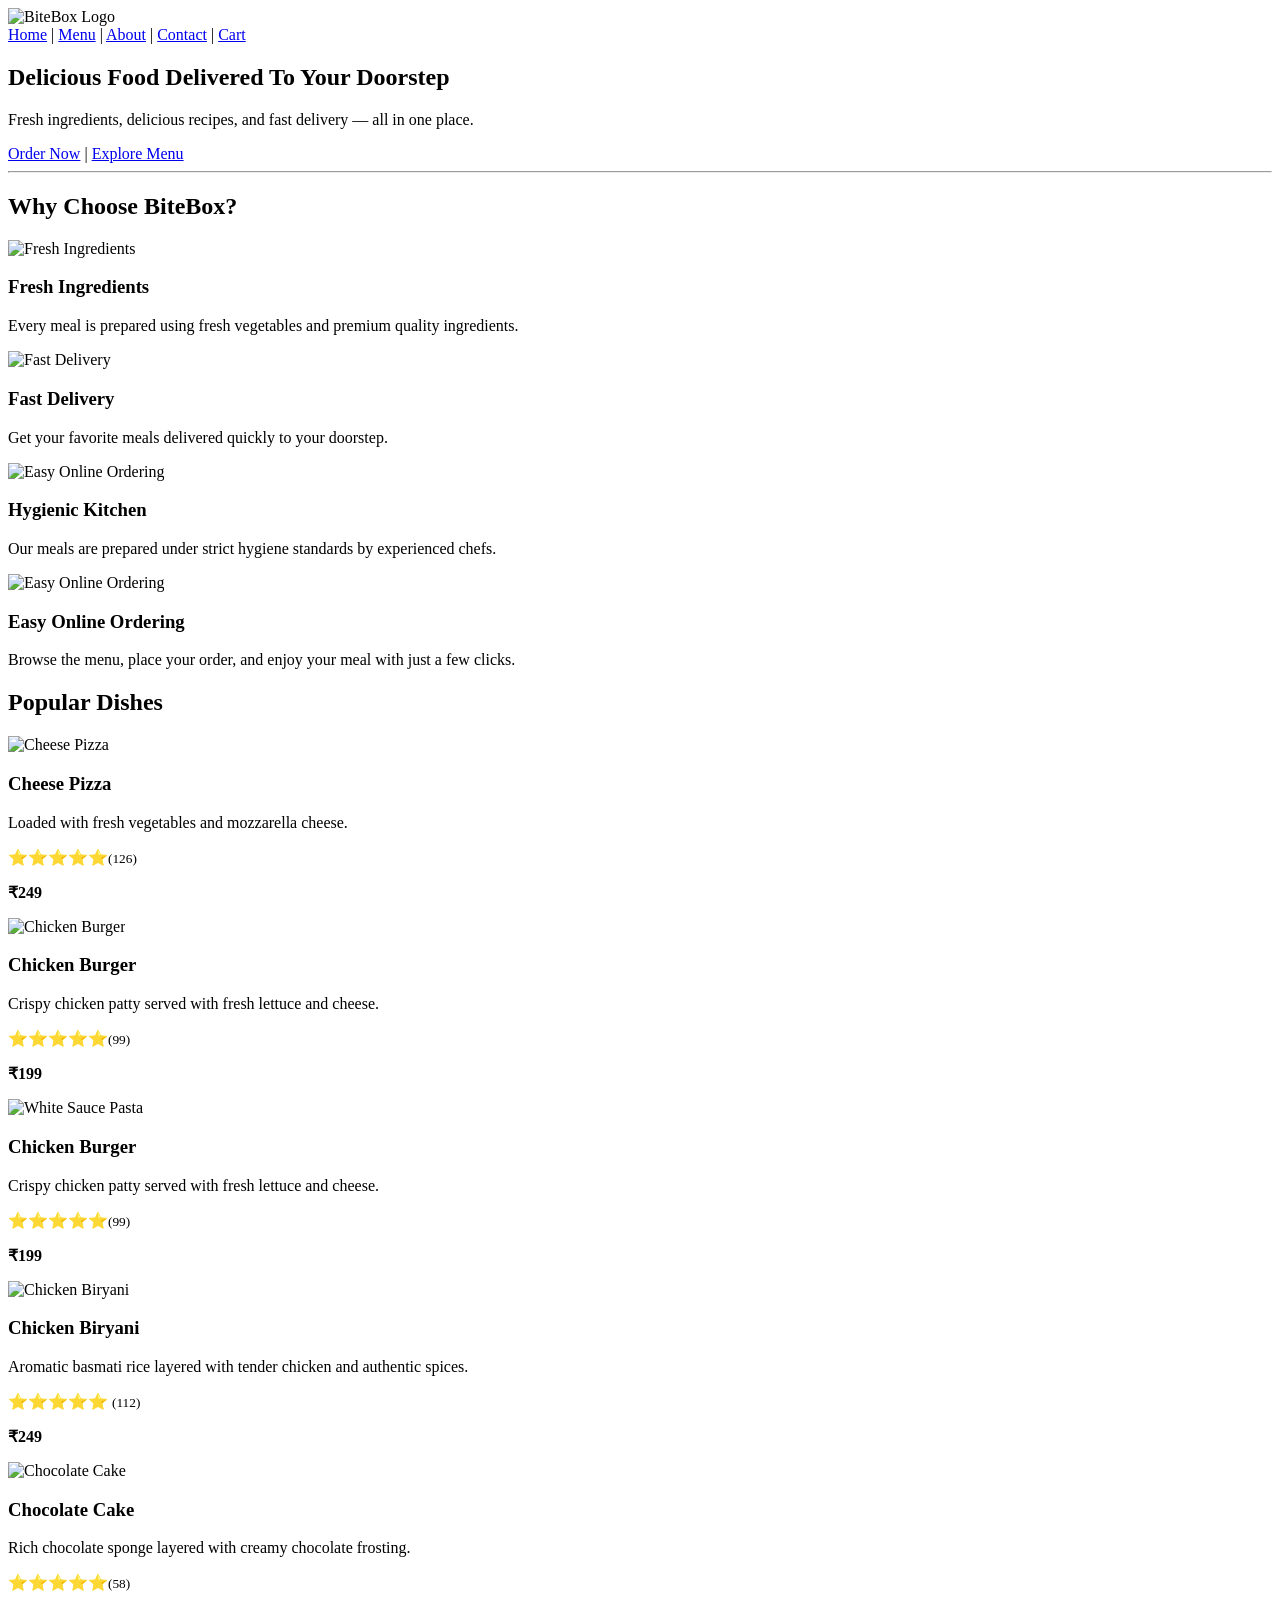
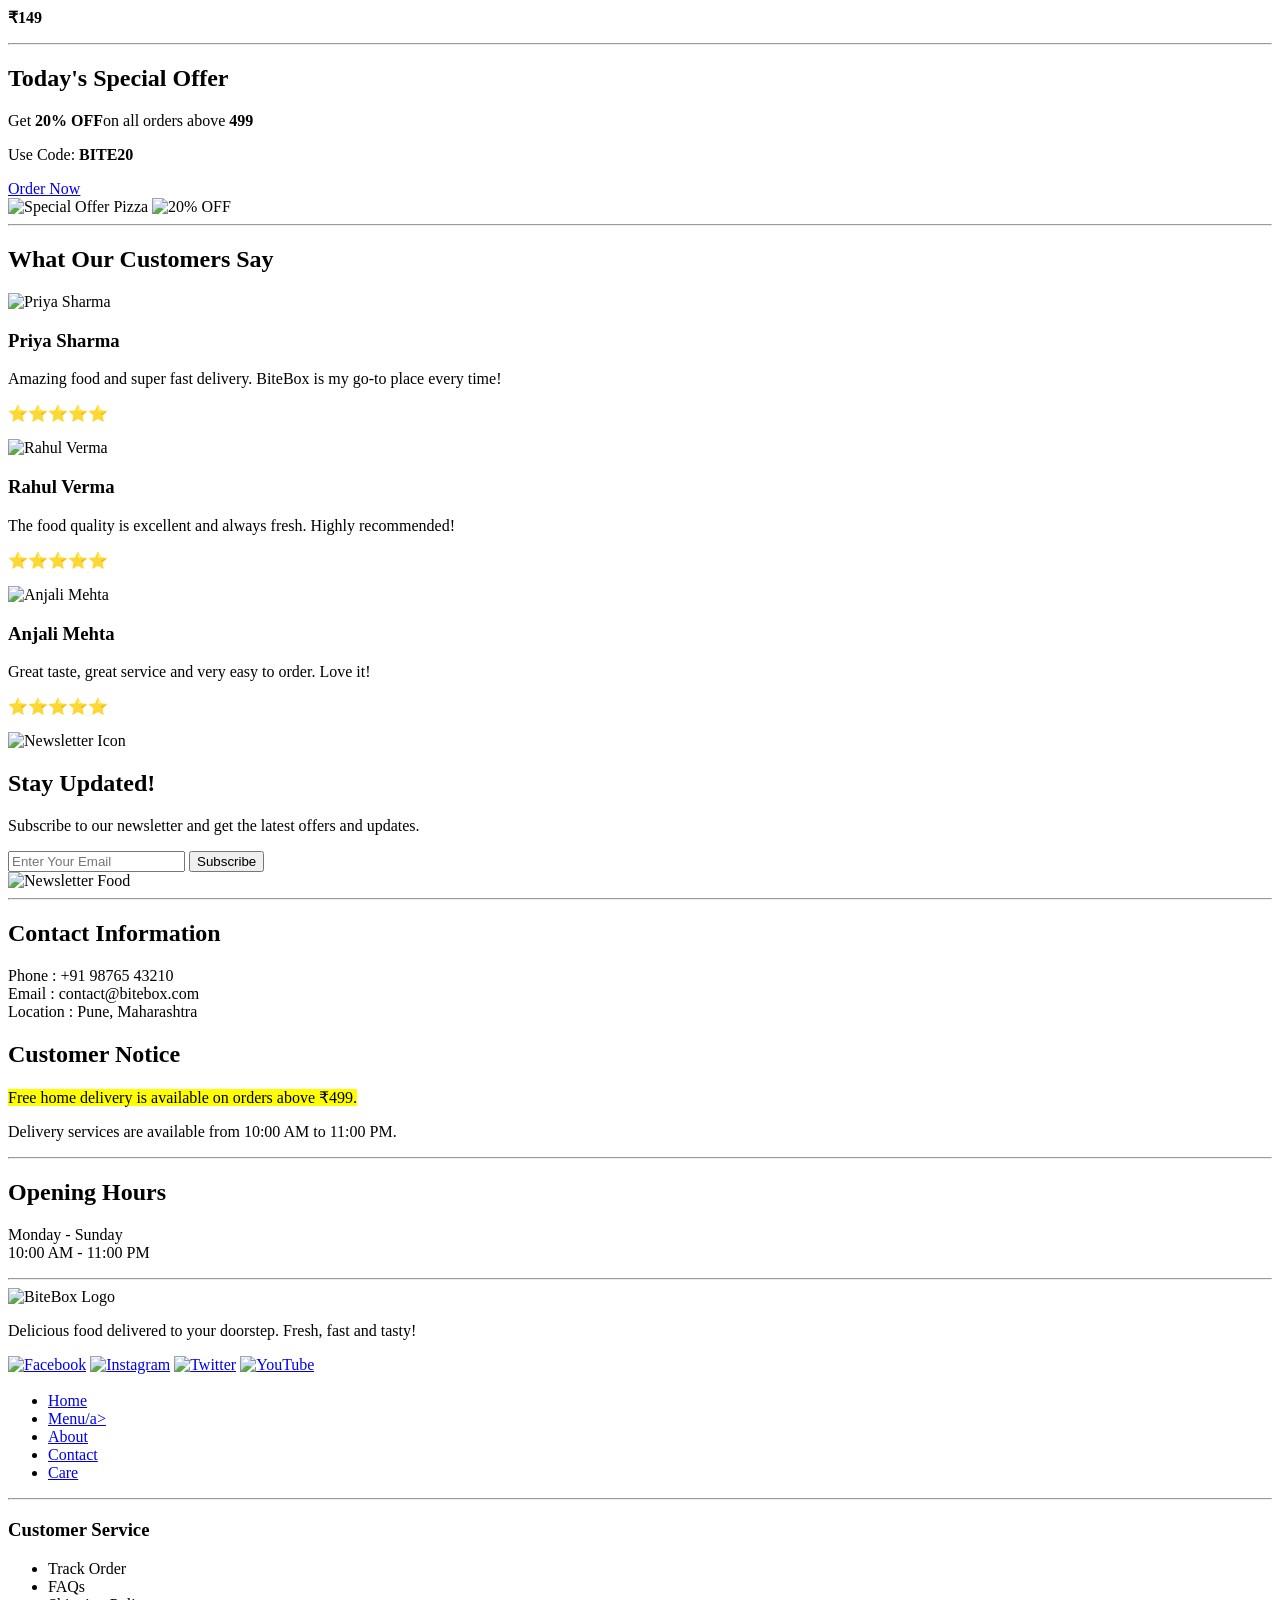
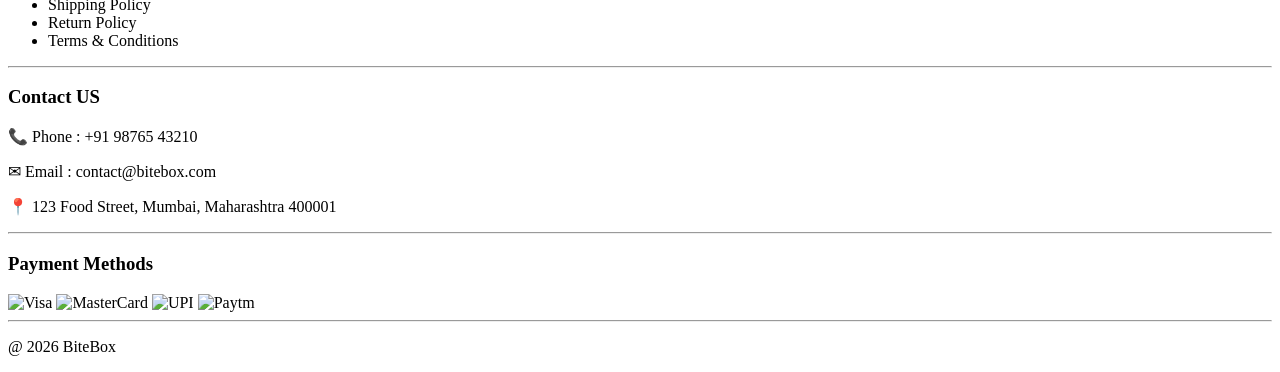
==== index.html @ 7b92524d "hi" ====
<!DOCTYPE html>
<html lang="en">
<head>
    <meta charset="UTF-8">
    <meta name="viewport" content="width=device-width, initial-scale=1.0">
    <link rel="stylesheet" href="https://cdnjs.cloudflare.com/ajax/libs/font-awesome/6.7.2/css/all.min.css">
    <title>BiteBox</title>
</head>
<body>
    <header>
    <!--Restaurent Name-->
    <!-- <h1><mark>BiteBox</mark></h1>      -->
    <img src="assets/images/logo.png" alt="BiteBox Logo" width="150">
        <nav>
            <!-- Navigation -->
            <a href="index.html">Home</a> |
            <a href="menu.html">Menu</a> |
            <a href="about.html">About</a> |
            <a href="contact.html">Contact</a> |
            <a href="cart.html">Cart</a>
        </nav>
    </header>

    <main>
    
    <section>
    <!--Hero Section-->
        <h1>Delicious Food Delivered To Your Doorstep</h1>
        <p>
            Fresh ingredients, delicious recipes, and fast delivery — all in one place.
        </p>

        <a href="menu.html">Order Now</a> |
        <a href="menu.html">Explore Menu</a>
    </section>   
    <hr>

    <section id="features">
        <h2>Why Choose BiteBox?</h2>
        <article>
            <img src="" alt="Fresh Ingredients" width="80">
            <h3>Fresh Ingredients</h3>
            <p>
                Every meal is prepared using fresh vegetables and premium quality ingredients.
            </p>
        </article>

        <article>
            <img src="" alt="Fast Delivery" width="80">
            <h3>Fast Delivery</h3>
            <p>
                Get your favorite meals delivered quickly to your doorstep.
            </p>
        </article>

        <article>
            <img src="" alt="Easy Online Ordering" width="80">
            <h3>Hygienic Kitchen</h3>
            <p>
                Our meals are prepared under strict hygiene standards by 
                experienced chefs.
            </p>
        </article>

        <article>
            <img src="" alt="Easy Online Ordering" width="80">
            <h3>Easy Online Ordering</h3>
            <p>
                Browse the menu, place your order, and enjoy your meal with 
                just a few clicks.
            </p>
        </article>
    </section>

    <section id="popular-dishes">
        <h2>Popular Dishes</h2>
        <article>
            <img src="assets/images/pizza.png" alt="Cheese Pizza" width="220">
            <h3>Cheese Pizza</h3>
            <p>Loaded with fresh vegetables and mozzarella cheese.</p>
            <p><span>⭐⭐⭐⭐⭐</span><small>(126)</small></p>
            <p><strong>₹249</strong></p>
        </article>
        
        <article>
            <img src="assets/images/burger.png" alt="Chicken Burger" width="220">
            <h3>Chicken Burger</h3>
            <p>Crispy chicken patty served with fresh lettuce and cheese.</p>
            <p><span>⭐⭐⭐⭐⭐</span><small>(99)</small></p>
            <p><strong>₹199</strong></p>
        </article>

        <article>
            <img src="assets/images/pasta.png" alt="White Sauce Pasta" width="220">
            <h3>Chicken Burger</h3>
            <p>Crispy chicken patty served with fresh lettuce and cheese.</p>
            <p><span>⭐⭐⭐⭐⭐</span><small>(99)</small></p>
            <p><strong>₹199</strong></p>
        </article>

        <article>
            <img src="assets/images/biryani.png" alt="Chicken Biryani" width="220">
            <h3>Chicken Biryani</h3>
            <p>
                Aromatic basmati rice layered with tender chicken and authentic spices.
            </p>
            <p> <span>⭐⭐⭐⭐⭐ </span><small>(112)</small> </p>
            <p><strong>₹249</strong></p>
        </article>

        <article>
            <img src="assets/images/cake.png" alt="Chocolate Cake" width="220">
            <h3>Chocolate Cake</h3>
            <p>
                Rich chocolate sponge layered with creamy chocolate frosting.
            </p>
            <p><span>⭐⭐⭐⭐⭐</span><small>(58)</small> </p>
            <p> <strong>₹149</strong></p>
        </article>
    </section>
    <hr>

    <section id="offer">
        <div class="offer-content">
            <h2>Today's Special Offer</h2>
            <p> Get <strong>20% OFF</strong>on all orders above <strong>499</strong></p>
            <p> Use Code: <strong>BITE20</strong> </p>
            <a href="menu.html">Order Now</a>
        </div>

        <div class="offer-image">
            <img src="" alt="Special Offer Pizza" width="420" height="420">

            <img src="" alt="20% OFF" width="180" height="180">
        </div>
    </section>
    <hr>

    <section class="reviews">
        <h2>What Our Customers Say</h2>

        <article>
            <img src="" alt="Priya Sharma" width="80" height="80">
            <h3>Priya Sharma</h3>
            <p>
                Amazing food and super fast delivery.
                BiteBox is my go-to place every time!
            </p>
            <p><span>⭐⭐⭐⭐⭐</span></p>
        </article>

        <article>
            <img src="assets/images/" alt="Rahul Verma" width="80"  height="80">
            <h3>Rahul Verma</h3>
            <p>
                The food quality is excellent and always fresh. Highly recommended!
            </p>
            <p> <span>⭐⭐⭐⭐⭐</span></p>
        </article>

        <article>
            <img src="assets/images/customer3.png" alt="Anjali Mehta" width="80" height="80">
            <h3>Anjali Mehta</h3>
            <p>
                Great taste, great service and very easy to order. Love it!
            </p>
            <p> <span>⭐⭐⭐⭐⭐</span> </p>
        </article>
    </section>

    <section id="newsletter">
        <div class="newsletter-content">
            <img src="" alt="Newsletter Icon" width="80">
            
            <div>
                <h2>Stay Updated!</h2>
            <p> 
                Subscribe to our newsletter and get the latest offers and updates.
            </p>
            </div>

        </div>

        <div class="newsletter-form">
            <input type="email" placeholder="Enter Your Email">
            <button>Subscribe</button>
        </div>

        <div class="newsletter-image">
            <img src="" alt="Newsletter Food" width="180" height="180">
        </div>

    </section>

    <!--Contact Information-->
    <section>
        <hr>
        <h2> Contact Information </h2>
        <p>
            Phone : +91 98765 43210
            <br>
            Email : contact@bitebox.com
            <br>
            Location : Pune, Maharashtra
        </p>
    </section>

    <!-- Customer Notice -->
    <aside>
    <h2>Customer Notice</h2>
        <p>
            <mark>
                Free home delivery is available on orders above ₹499.
            </mark>
        </p>
        <p>
            Delivery services are available from 10:00 AM to 11:00 PM.
        </p>
    </aside>
    <hr>
    <!-- opening hour notice -->
    <section>
        <h2>Opening Hours</h2>
        <p>
            Monday - Sunday
        <br>
            10:00 AM - 11:00 PM
        </p>
    </section>
    <hr>

    </main>

    <footer>
    <!-- Footer Logo Section -->
    <section>
        <img src="assets/images/logo.png" alt="BiteBox Logo" width="180">
        <p>
            Delicious food delivered to your doorstep.
            Fresh, fast and tasty!
        </p>

        <a href="#"><img src="" alt="Facebook" width="35" height="35"></a>
        <a href="#"><img src="" alt="Instagram" width="35" height="35"></a>
        <a href="#"><img src="" alt="Twitter" width="35" height="35"></a>
        <a href="#"><img src="" alt="YouTube" width="35" height="35"></a>
    </section>

    <!-- Quick Links -->
    <section>
        <h3></h3>
        <ul>
            <li><a href="index.html">Home</a></li>
            <li><a href="menu.html">Menu/a></li>
            <li><a href="about.html">About</a></li>
            <li><a href="contact.html">Contact</a></li>
            <li><a href="care.html">Care</a></li>
        </ul>
    </section>
    <hr>
    <!-- Customer Service Section -->
    <section>
        <h3>Customer Service</h3>
        <ul>
            <li>Track Order</li>
            <li>FAQs</li>
            <li>Shipping Policy</li>
            <li>Return Policy</li>
            <li>Terms & Conditions</li>
        </ul>
    </section>
    <hr>

    <!-- Contact Info -->
    <section>  
        <h3>Contact US</h3>
        <p>📞 Phone :  +91 98765 43210 </p>
        <p>✉ Email : contact@bitebox.com</p>
        <p>📍 123 Food Street, Mumbai, Maharashtra 400001</p>
    </section>
    <hr>

    <section>
        <h3>Payment Methods</h3>
        <img src="assets/images/visa.png" alt="Visa" width="60">
        <img src="assets/images/mastercard.png" alt="MasterCard" width="60">
        <img src="assets/images/upi.png" alt="UPI" width="60">
        <img src="assets/images/paytm.png"  alt="Paytm" width="60">
    </section>
    <hr>

    <p>@ 2026 BiteBox</p>

    </footer>

</body>
</html>
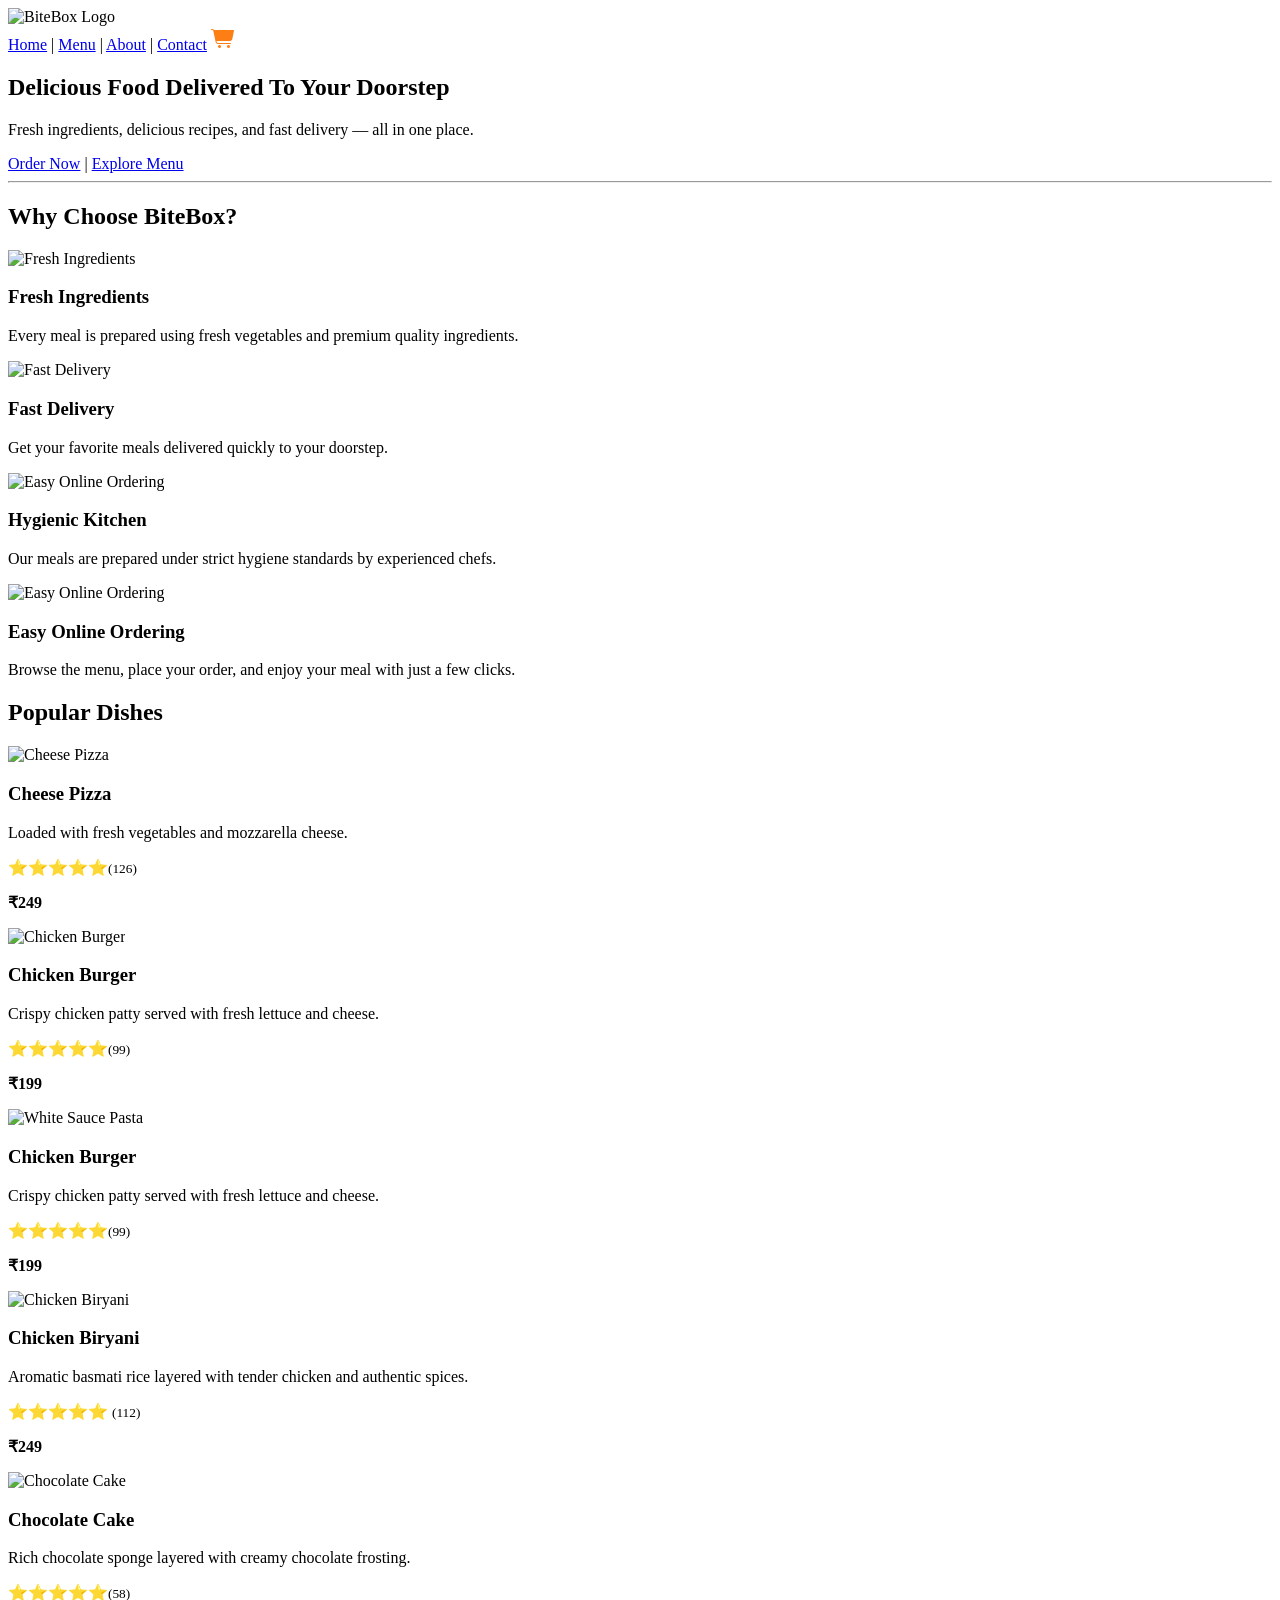
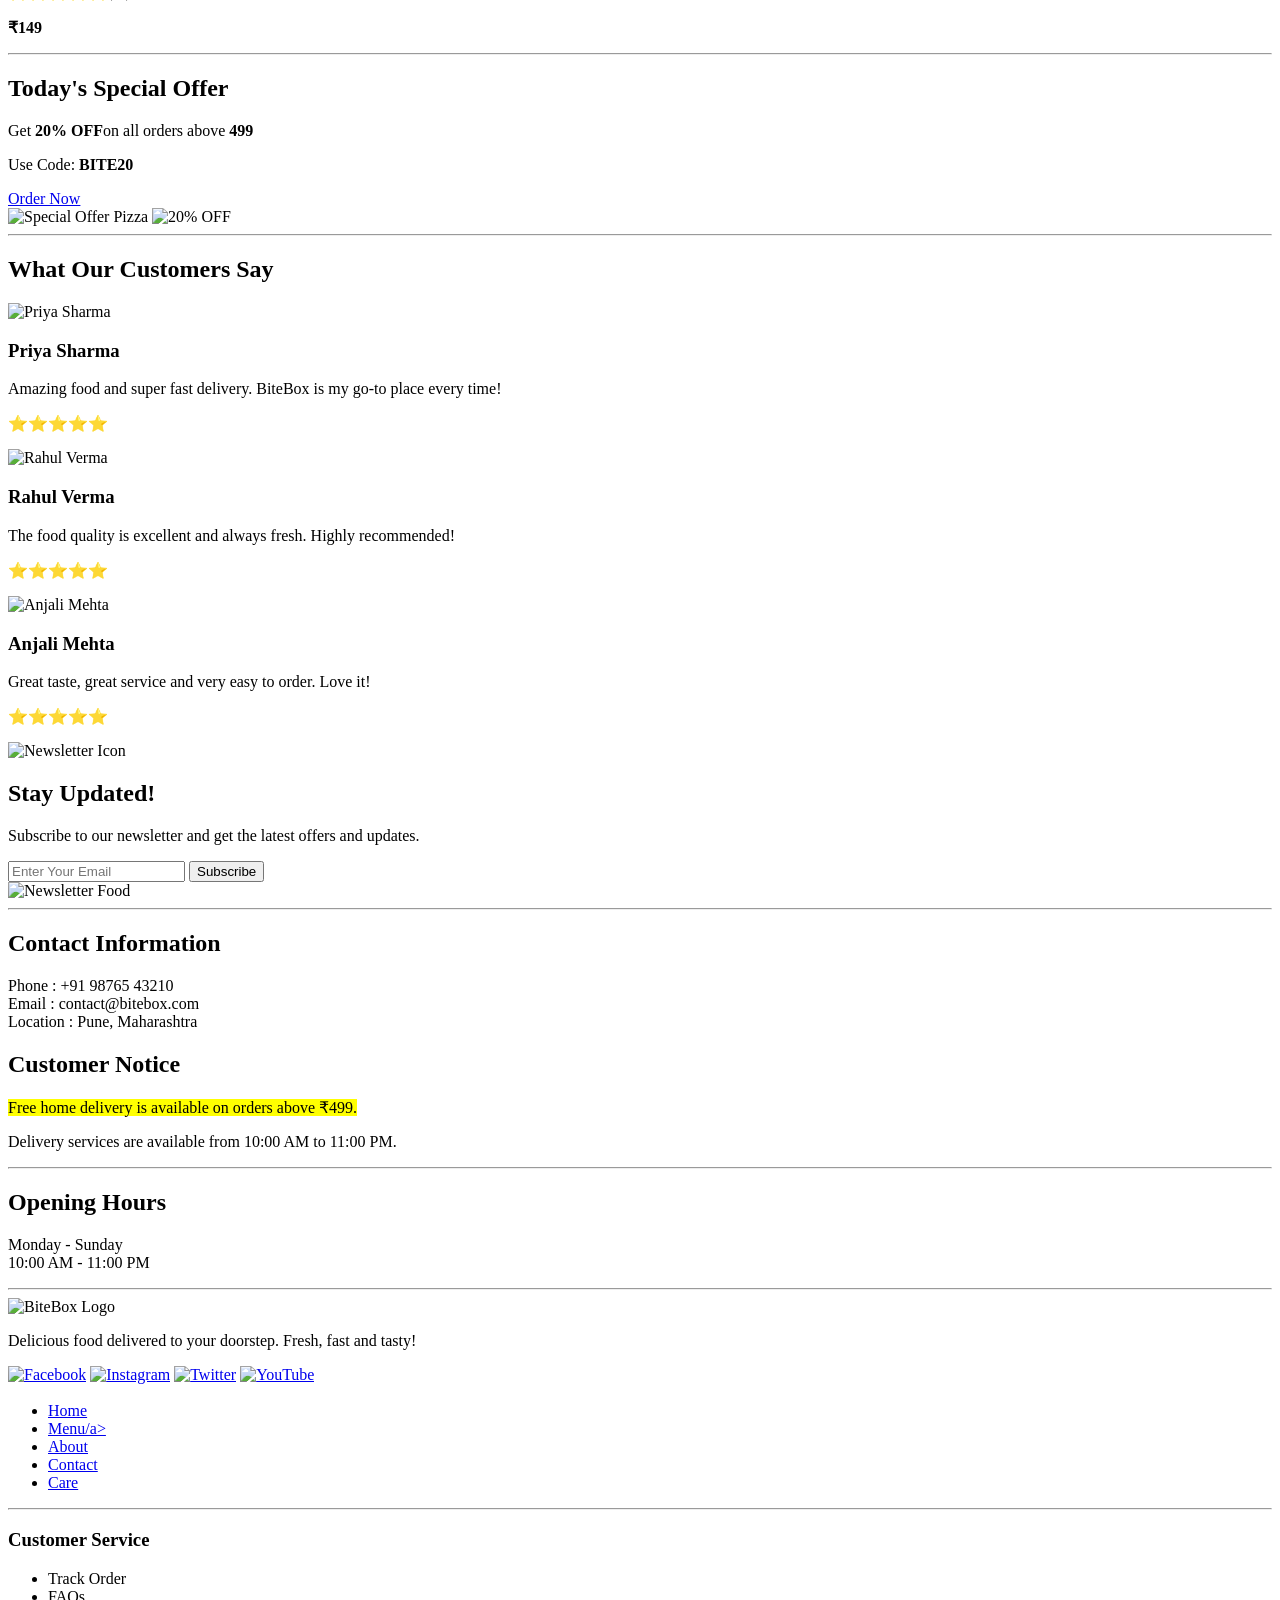
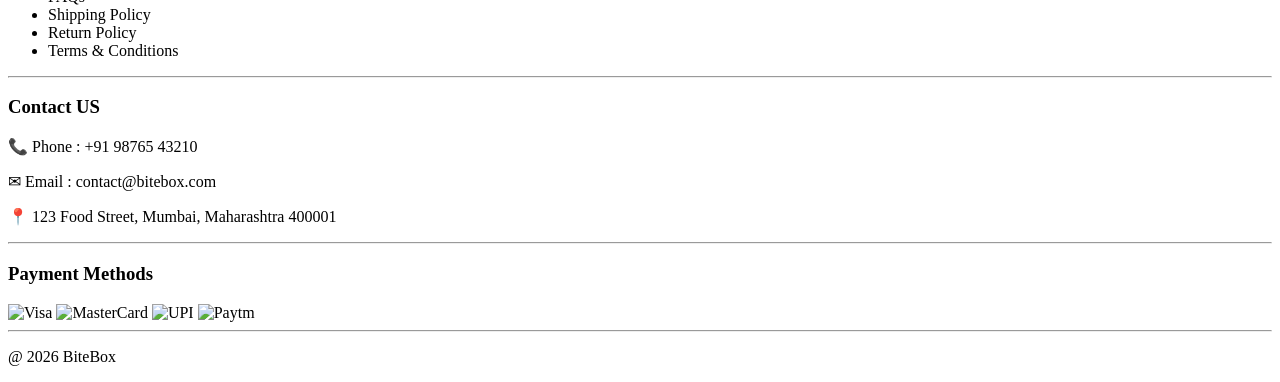
==== commit 0c98887d: "7/10" ====
--- a/index.html
+++ b/index.html
@@ -16,8 +16,8 @@
             <a href="index.html">Home</a> |
             <a href="menu.html">Menu</a> |
             <a href="about.html">About</a> |
-            <a href="contact.html">Contact</a> |
-            <a href="cart.html">Cart</a>
+            <a href="contact.html">Contact</a> 
+            <a href="cart.html"><img src="assets/icons/cart.png" alt="Cart"></a>
         </nav>
     </header>
 
